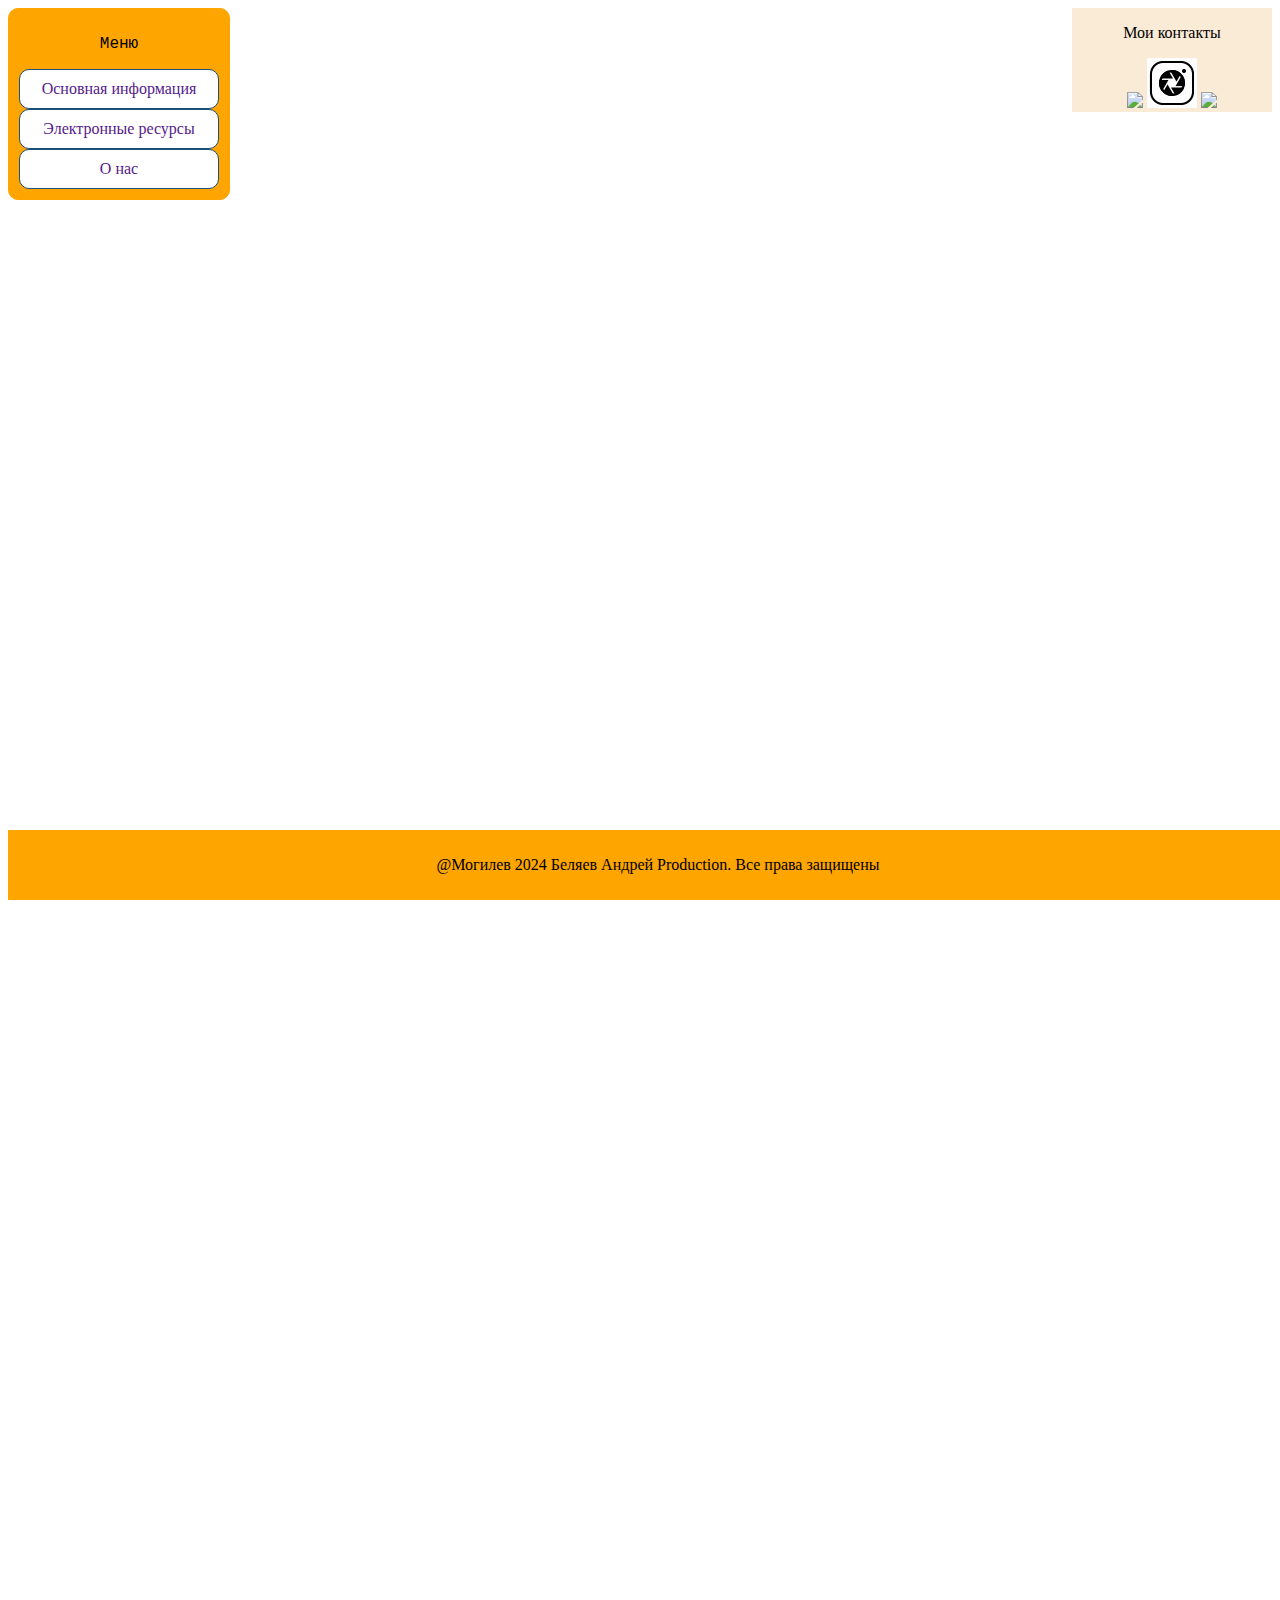
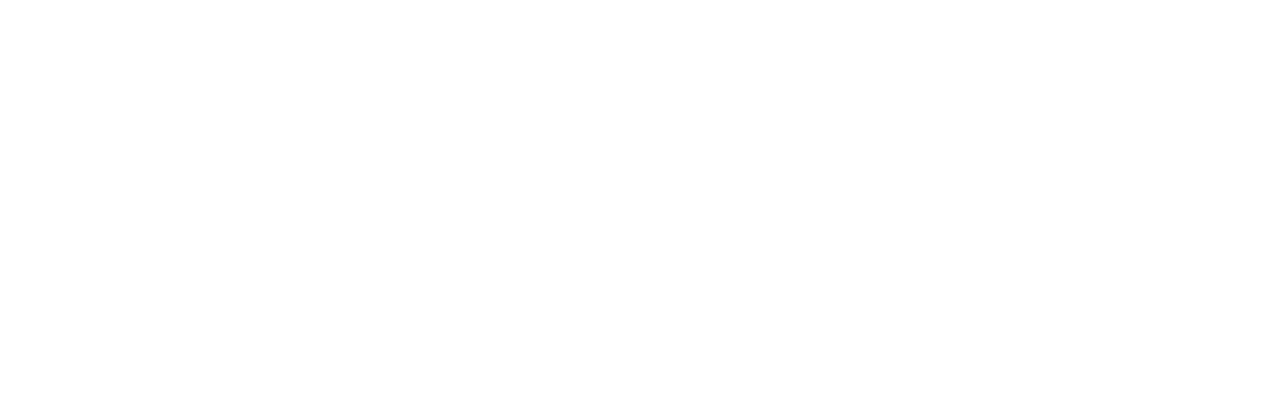
==== index.html @ e3d247da "initial commit" ====
<!Doctype html>
<html>
    <head>
        <title>Главная страница</title>
        <link rel="stylesheet"  href="style.css">
    </head>
    <body>
        <div class="container">
            <div class="container1">
                <nav>
                    <p style="font-size: 16px;font-family:monospace">Меню</p>
                    <a href="">Основная информация</a>
                    <a href="">Электронные ресурсы</a>
                    <a href="">О нас</a>
                </nav>
            </div>
            <div class="container2">
                <p>Мои контакты</p>
                <a  href="https://t.me/mk6564" target="_blank"><img  src="телеграм_1.png"></a>
    <a  href="https://www.instagram.com/_andrew_calisthenics?igsh=bjBrNmVqODhjdzBl" target="_blank"><img src="instagram.gif"></a>
    <a  href="https://vk.com/id205186467" target="_blank"><img src="vk_2.png"></a>
            </div>
        </div>
        <footer>
            <p>@Могилев 2024 Беляев Андрей Production. Все права  защищены</p>
        </footer>
    </body>
    </html>
---- style.css ----
.container
{
    width: auto;
    height: 2000px;
    display: flex;
    justify-content: space-between;
    align-items: flex-start;
}
.container2
{
    background-color: antiquewhite;
    width: 200px;
    height: auto;
    text-align: center;
    margin-left: auto;
}
.container1
{
    width: 200px;
    padding: 10px 10px;
    text-align: center;
    border-top: 1px solid orange;
    border-bottom:1px solid orange ;
    border-left:1px solid orange ;
    border-right:1px solid orange ;
    border-radius: 10px;
    background-color: orange;
}
.container1 a
{
    border-top:  1px  solid #1a507c;
    border-bottom: 1px solid #1a507c;
    display: block;
    padding: 10px;
    text-decoration: none;
    border-left: 1px solid #1a507c;
    border-right: 1px solid #1a507c;
    border-radius: 10px;
    background-color: white;
}
.container1 a:hover
{
    background-color: rgb(59, 199, 106);
}
footer
{
    background-color: orange;
    width: 100%;
    height: auto;
    padding:10px   10px;
    text-align: center;
    position: fixed;
    bottom: 0;
}
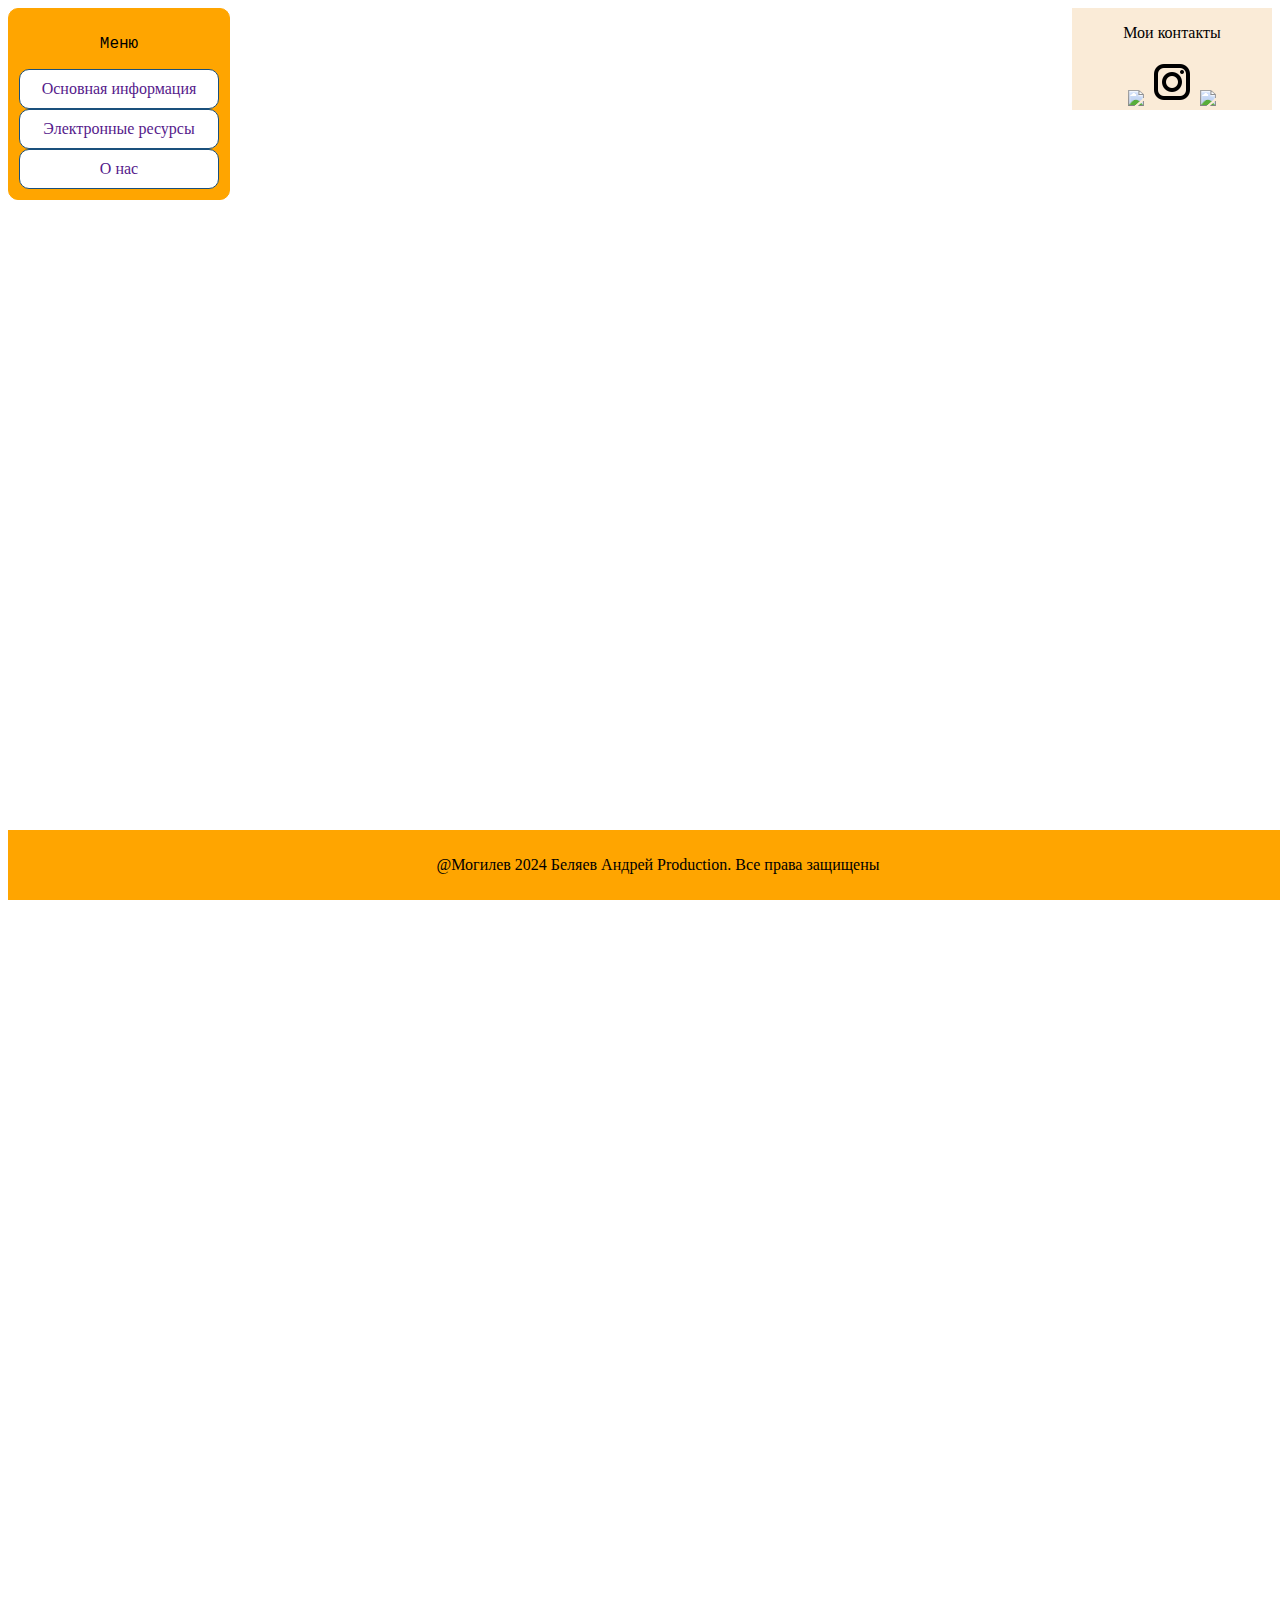
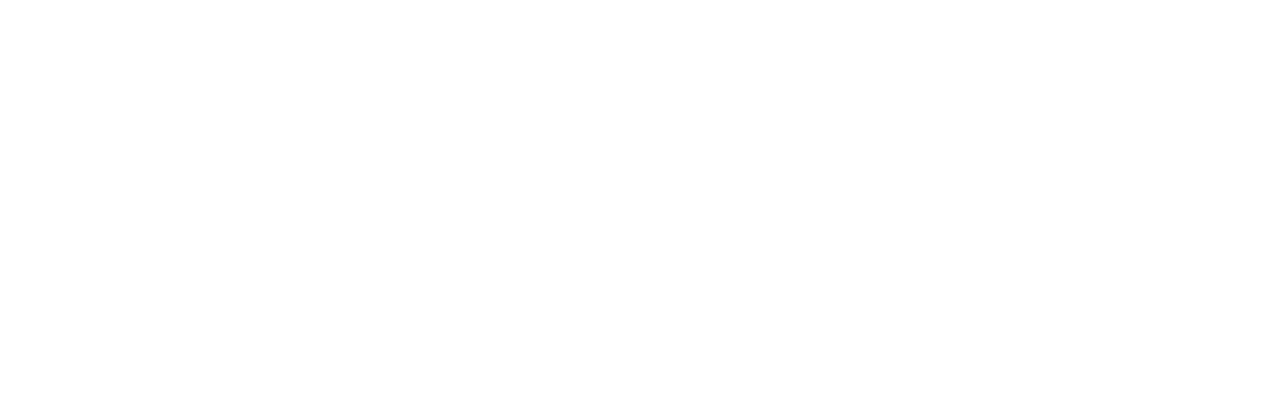
==== commit e3da4061: "initial commit" ====
--- a/index.html
+++ b/index.html
@@ -17,7 +17,7 @@
             <div class="container2">
                 <p>Мои контакты</p>
                 <a  href="https://t.me/mk6564" target="_blank"><img  src="телеграм_1.png"></a>
-    <a  href="https://www.instagram.com/_andrew_calisthenics?igsh=bjBrNmVqODhjdzBl" target="_blank"><img src="instagram.gif"></a>
+    <a  href="https://www.instagram.com/_andrew_calisthenics?igsh=bjBrNmVqODhjdzBl" target="_blank"><img src="instagram.png"></a>
     <a  href="https://vk.com/id205186467" target="_blank"><img src="vk_2.png"></a>
             </div>
         </div>
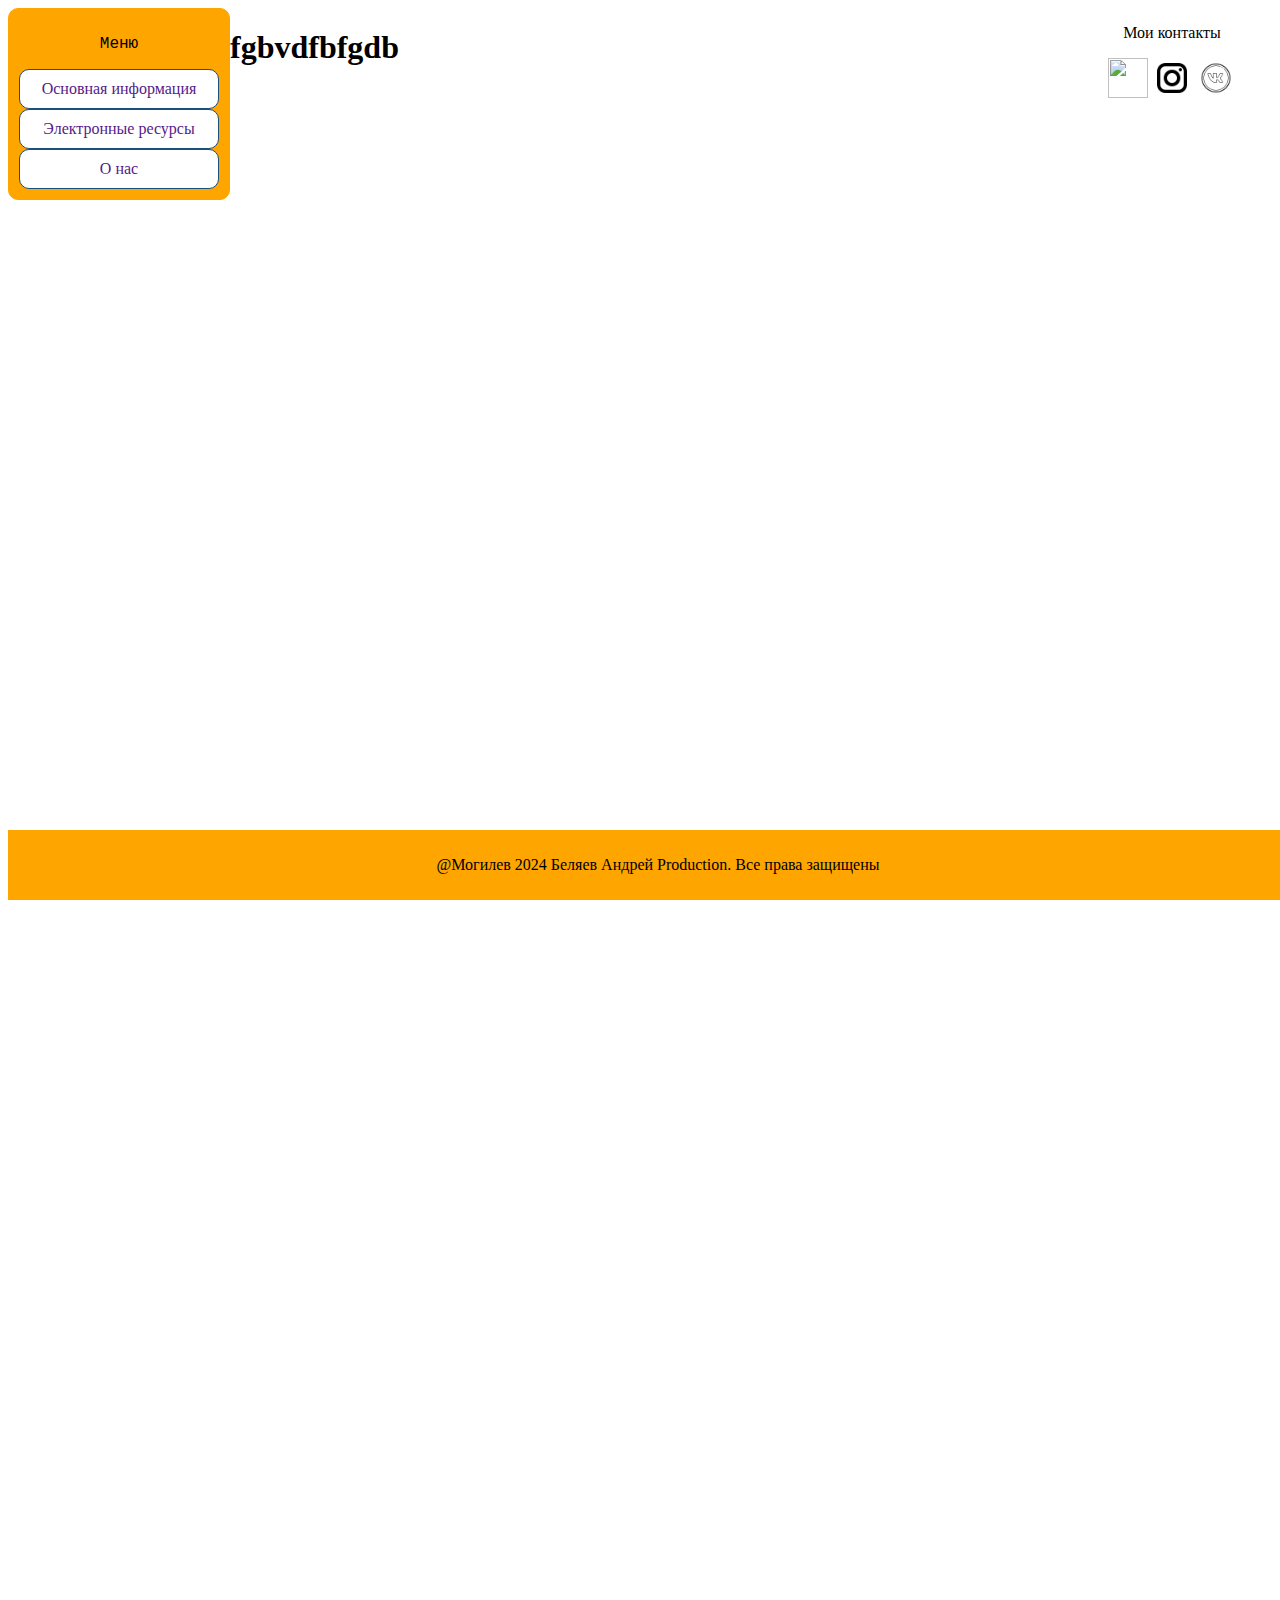
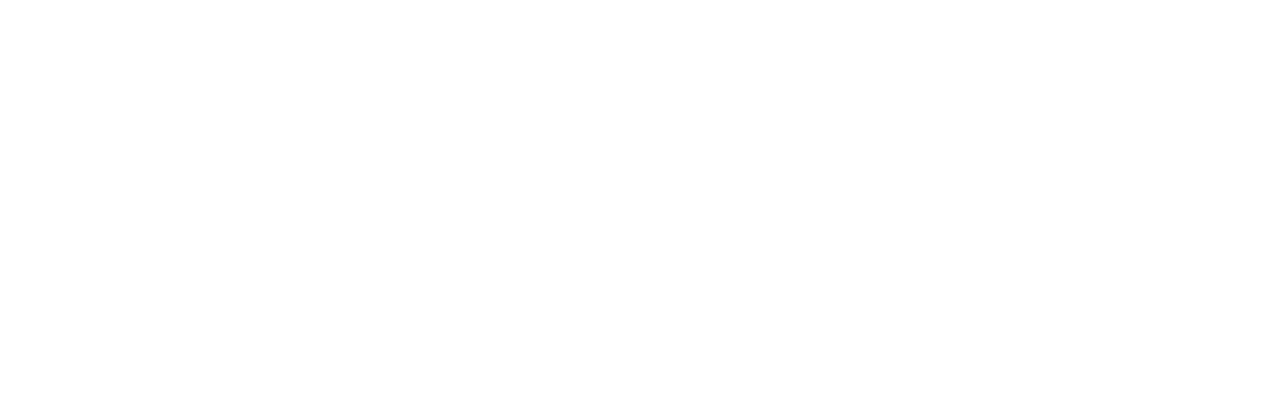
==== commit 72e31004: "initial commit" ====
--- a/index.html
+++ b/index.html
@@ -14,11 +14,14 @@
                     <a href="">О нас</a>
                 </nav>
             </div>
+            <div class="conteiner3">
+                <h1>fgbvdfbfgdb</h1>
+            </div>
             <div class="container2">
-                <p>Мои контакты</p>
-                <a  href="https://t.me/mk6564" target="_blank"><img  src="телеграм_1.png"></a>
+                <p class="blink">Мои контакты</p>
+                <a  href="https://t.me/mk6564" target="_blank"><img  src="telegram.png"></a>
     <a  href="https://www.instagram.com/_andrew_calisthenics?igsh=bjBrNmVqODhjdzBl" target="_blank"><img src="instagram.png"></a>
-    <a  href="https://vk.com/id205186467" target="_blank"><img src="vk_2.png"></a>
+    <a  href="https://vk.com/id205186467" target="_blank"><img src="vk.png"></a>
             </div>
         </div>
         <footer>
--- a/style.css
+++ b/style.css
@@ -8,7 +8,7 @@
 }
 .container2
 {
-    background-color: antiquewhite;
+    background-color: white;
     width: 200px;
     height: auto;
     text-align: center;
@@ -51,4 +51,19 @@
     text-align: center;
     position: fixed;
     bottom: 0;
+}
+img
+{
+    width: 40px;
+    height: 40px;
+}
+.blink
+{
+    animation: blinkingText 1.5s infinite;
+}
+@keyframes blinkingText 
+{
+    0%{opacity: 1;}
+    50%{opacity:0.3}
+    100%{opacity:0,2}
 }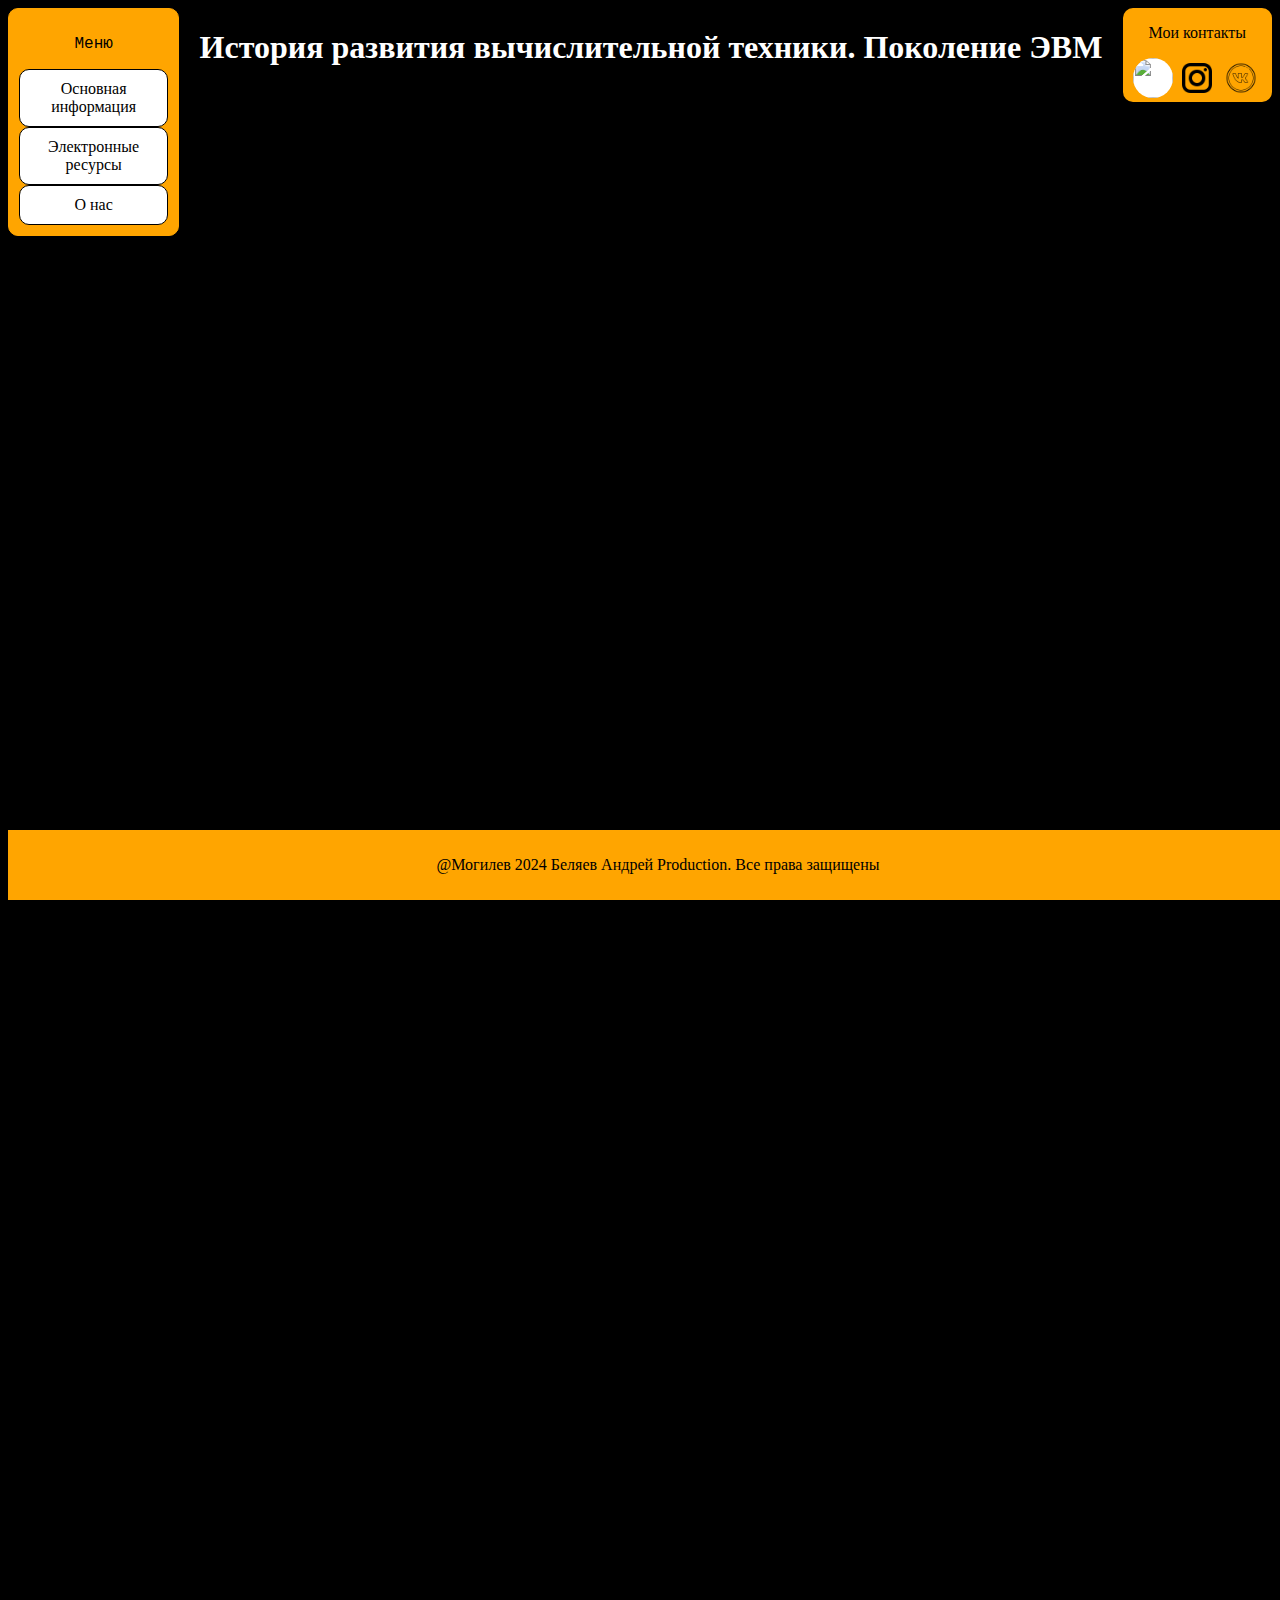
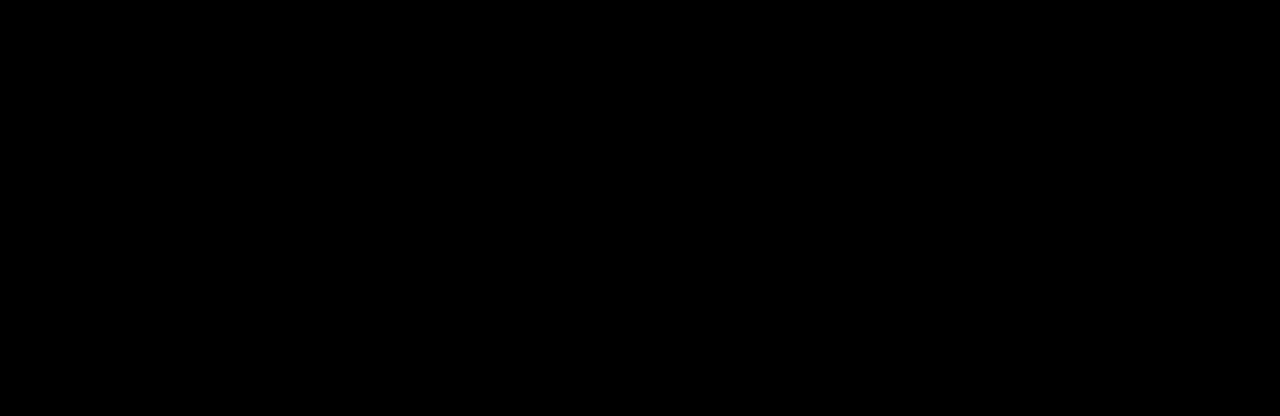
==== commit 4e8f7d82: "initial commit" ====
--- a/index.html
+++ b/index.html
@@ -15,11 +15,11 @@
                 </nav>
             </div>
             <div class="conteiner3">
-                <h1>fgbvdfbfgdb</h1>
+                <h1>История развития вычислительной техники. Поколение ЭВМ</h1>
             </div>
             <div class="container2">
                 <p class="blink">Мои контакты</p>
-                <a  href="https://t.me/mk6564" target="_blank"><img  src="telegram.png"></a>
+                <a  href="https://t.me/mk6564" target="_blank"><img  src="telegram.png" style="background-color: white;border-radius:20px"></a>
     <a  href="https://www.instagram.com/_andrew_calisthenics?igsh=bjBrNmVqODhjdzBl" target="_blank"><img src="instagram.png"></a>
     <a  href="https://vk.com/id205186467" target="_blank"><img src="vk.png"></a>
             </div>
--- a/style.css
+++ b/style.css
@@ -1,6 +1,10 @@
+body
+{
+    background-color: black;
+}
 .container
 {
-    width: auto;
+    width: 100%;
     height: 2000px;
     display: flex;
     justify-content: space-between;
@@ -8,11 +12,19 @@
 }
 .container2
 {
-    background-color: white;
+    background-color:orange;
     width: 200px;
     height: auto;
     text-align: center;
     margin-left: auto;
+    border-radius: 10px;
+}
+.conteiner3
+{
+    background-color:black;
+    width: 100%;
+    height: 100%;
+    text-align: center;
 }
 .container1
 {
@@ -25,29 +37,30 @@
     border-right:1px solid orange ;
     border-radius: 10px;
     background-color: orange;
+    text-decoration-color: black;
 }
 .container1 a
 {
-    border-top:  1px  solid #1a507c;
-    border-bottom: 1px solid #1a507c;
+    border-top:  1px solid black;
+    border-bottom: 1px solid black;
     display: block;
     padding: 10px;
     text-decoration: none;
-    border-left: 1px solid #1a507c;
-    border-right: 1px solid #1a507c;
+    border-left: 1px solid black;
+    border-right: 1px solid black;
     border-radius: 10px;
     background-color: white;
 }
 .container1 a:hover
 {
-    background-color: rgb(59, 199, 106);
+    background-color: white;
 }
 footer
 {
     background-color: orange;
     width: 100%;
     height: auto;
-    padding:10px   10px;
+    padding:10px 10px;
     text-align: center;
     position: fixed;
     bottom: 0;
@@ -61,9 +74,18 @@
 {
     animation: blinkingText 1.5s infinite;
 }
-@keyframes blinkingText 
+@keyframes blinkingText
+    {
+        0% { opacity: 1; }
+        50% { opacity: 0; }
+        100% { opacity: 1; }
+    }
+h1
 {
-    0%{opacity: 1;}
-    50%{opacity:0.3}
-    100%{opacity:0,2}
-}+    color: white;
+}
+a
+{
+    color:black;
+}
+    
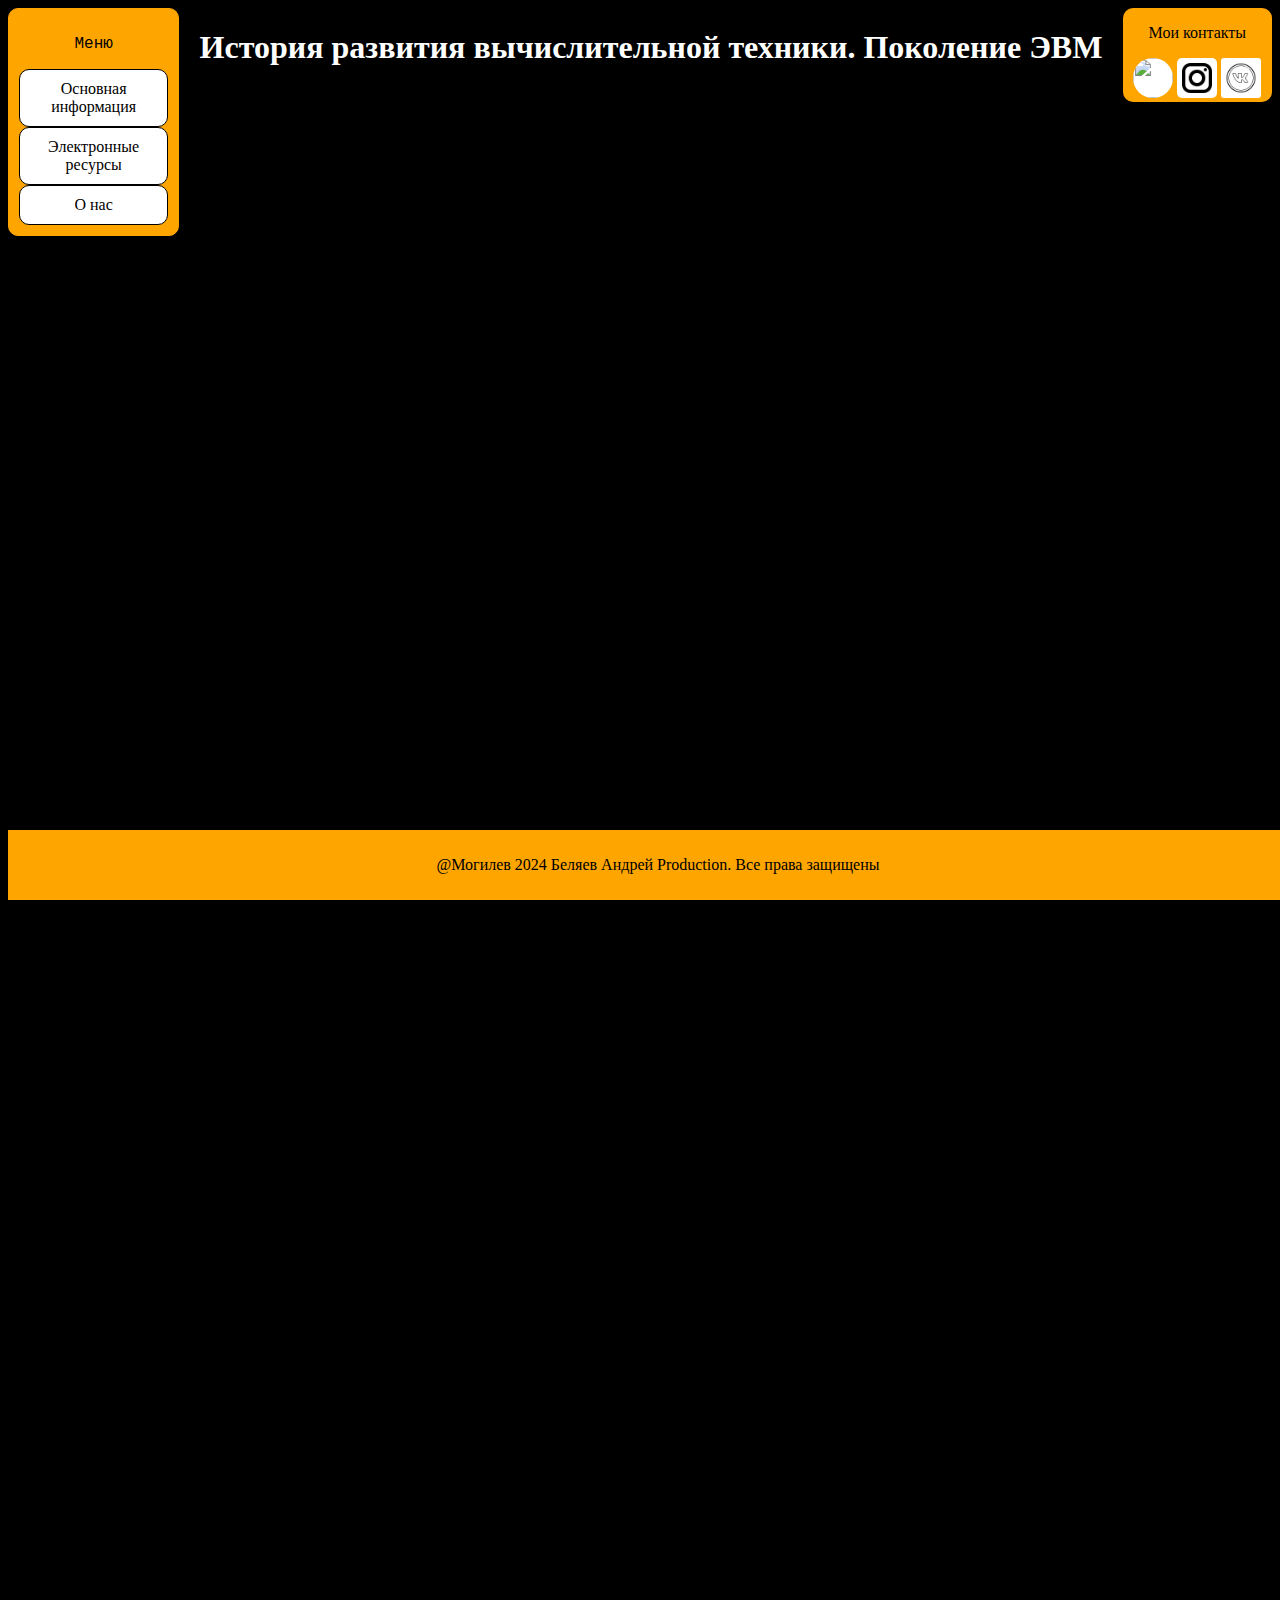
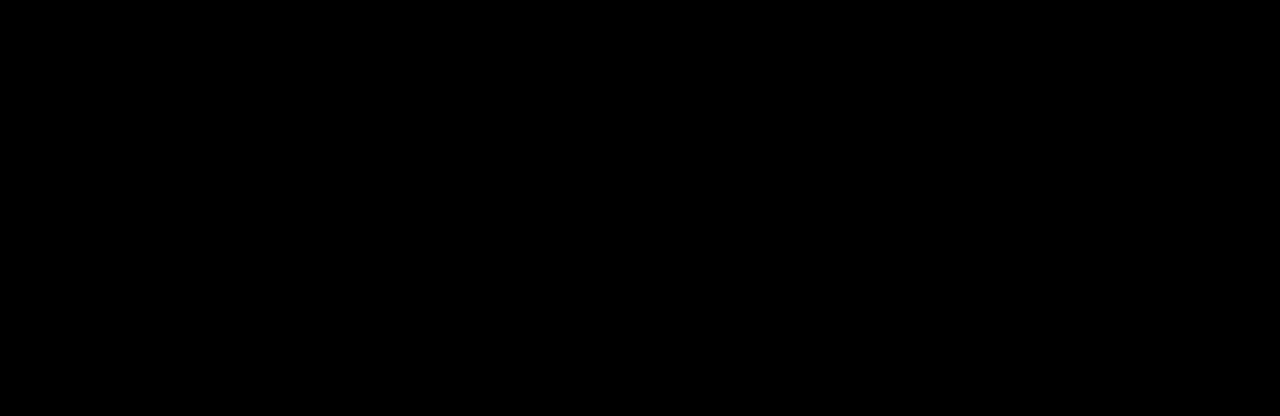
==== commit f642bf55: "initial commit" ====
--- a/index.html
+++ b/index.html
@@ -19,9 +19,9 @@
             </div>
             <div class="container2">
                 <p class="blink">Мои контакты</p>
-                <a  href="https://t.me/mk6564" target="_blank"><img  src="telegram.png" style="background-color: white;border-radius:20px"></a>
-    <a  href="https://www.instagram.com/_andrew_calisthenics?igsh=bjBrNmVqODhjdzBl" target="_blank"><img src="instagram.png"></a>
-    <a  href="https://vk.com/id205186467" target="_blank"><img src="vk.png"></a>
+                <a  href="https://t.me/mk6564" target="_blank"><img  src="telegram.png" style="background-color: white;border-radius:25px"></a>
+    <a  href="https://www.instagram.com/_andrew_calisthenics?igsh=bjBrNmVqODhjdzBl" target="_blank"><img src="instagram.png" style="background-color: white;border-radius:5px"></a>
+    <a  href="https://vk.com/id205186467" target="_blank"><img src="vk.png"style="background-color: white;border-radius:3px"></a>
             </div>
         </div>
         <footer>
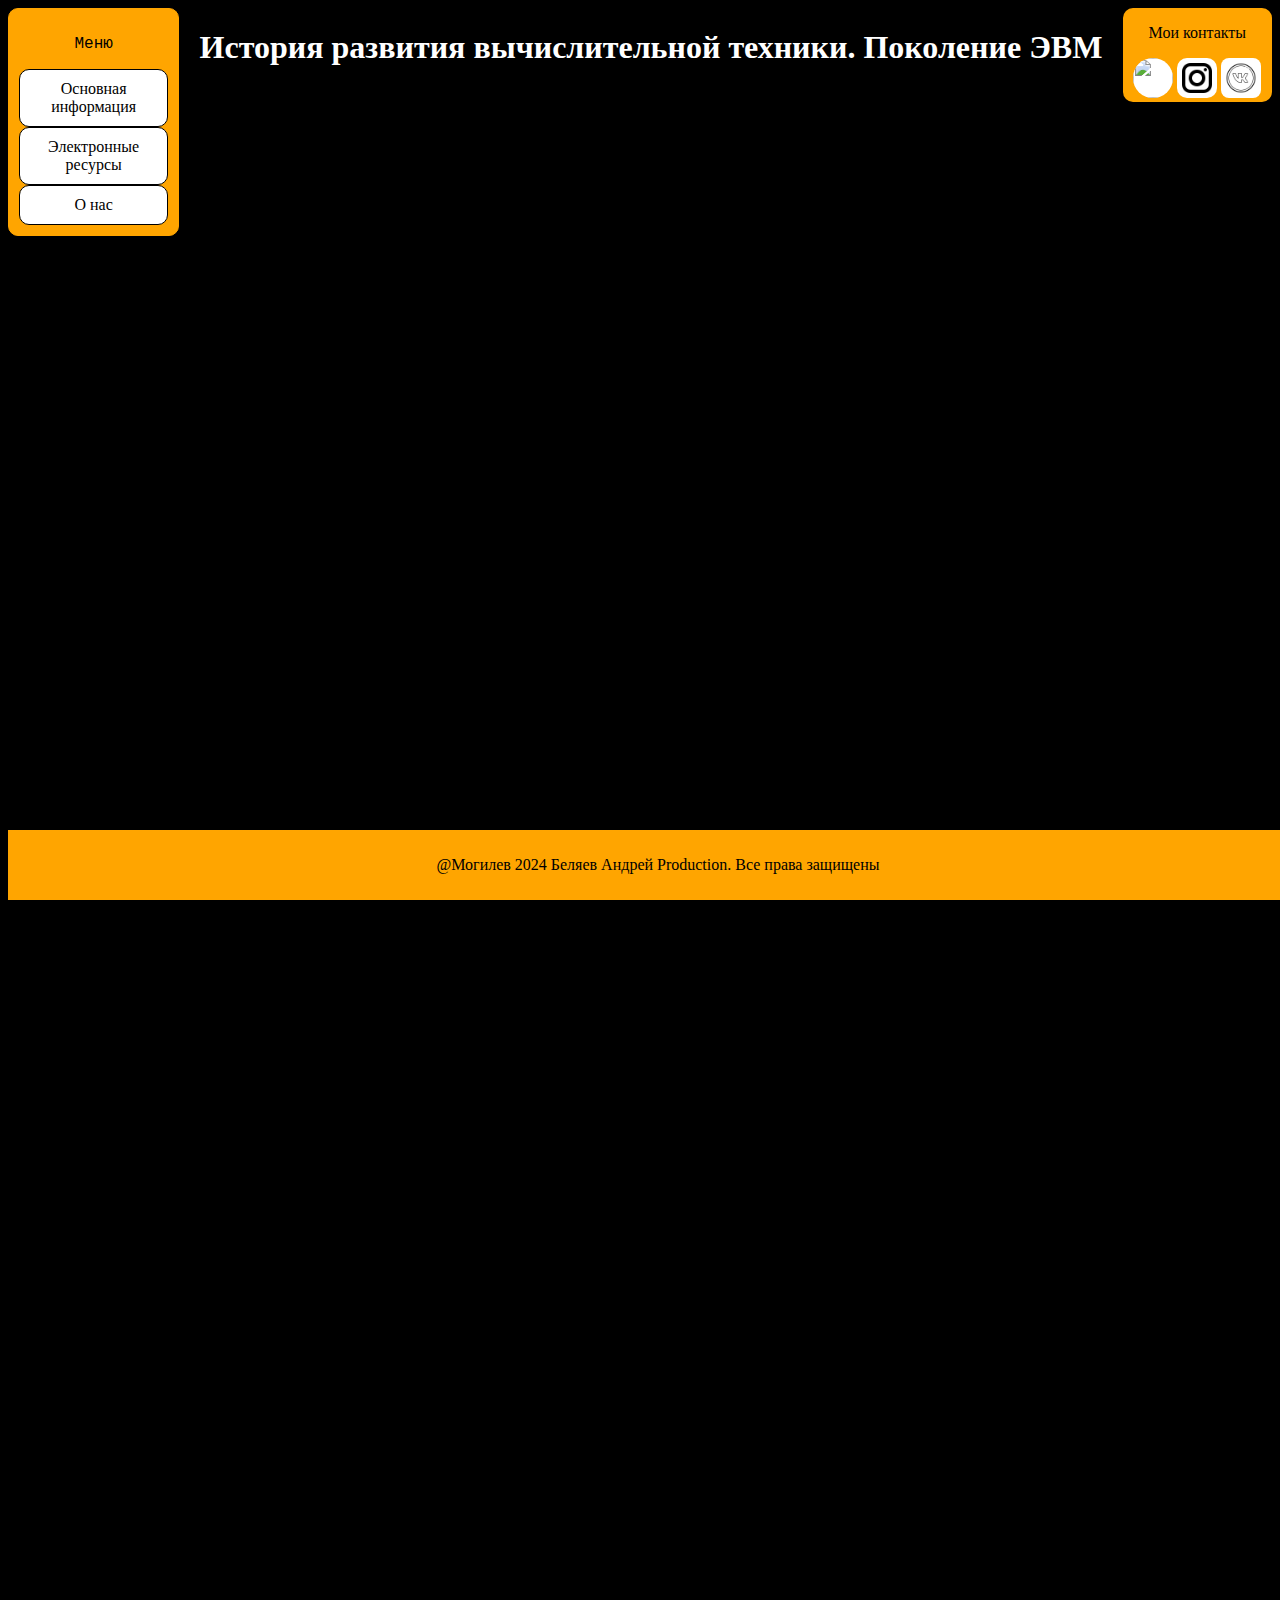
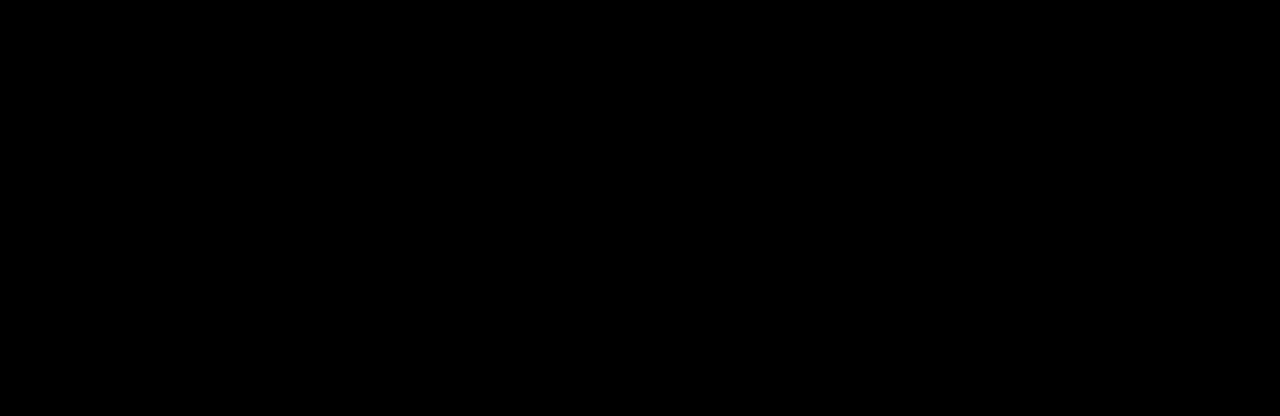
==== commit 34e4d079: "initial commit" ====
--- a/index.html
+++ b/index.html
@@ -20,8 +20,8 @@
             <div class="container2">
                 <p class="blink">Мои контакты</p>
                 <a  href="https://t.me/mk6564" target="_blank"><img  src="telegram.png" style="background-color: white;border-radius:25px"></a>
-    <a  href="https://www.instagram.com/_andrew_calisthenics?igsh=bjBrNmVqODhjdzBl" target="_blank"><img src="instagram.png" style="background-color: white;border-radius:5px"></a>
-    <a  href="https://vk.com/id205186467" target="_blank"><img src="vk.png"style="background-color: white;border-radius:3px"></a>
+    <a  href="https://www.instagram.com/_andrew_calisthenics?igsh=bjBrNmVqODhjdzBl" target="_blank"><img src="instagram.png" style="background-color: white;border-radius:10px"></a>
+    <a  href="https://vk.com/id205186467" target="_blank"><img src="vk.png"style="background-color: white;border-radius:8px"></a>
             </div>
         </div>
         <footer>
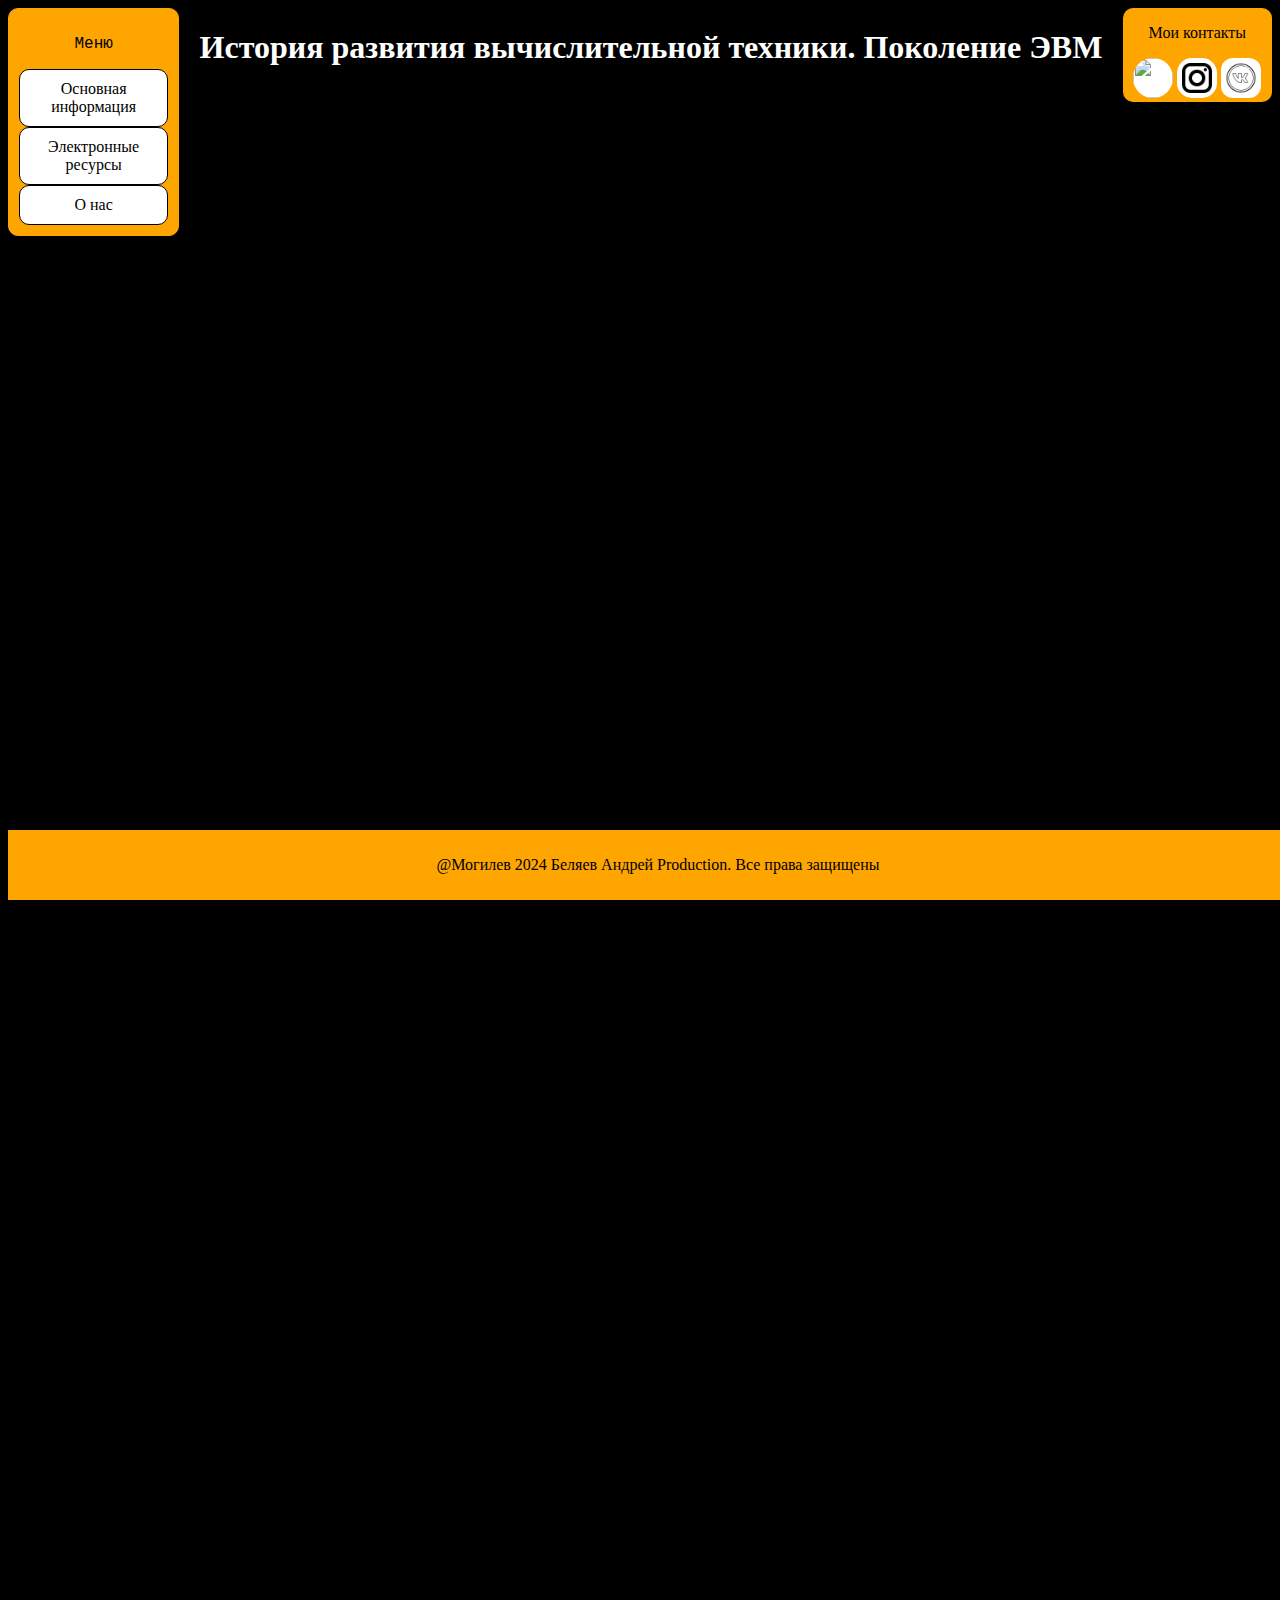
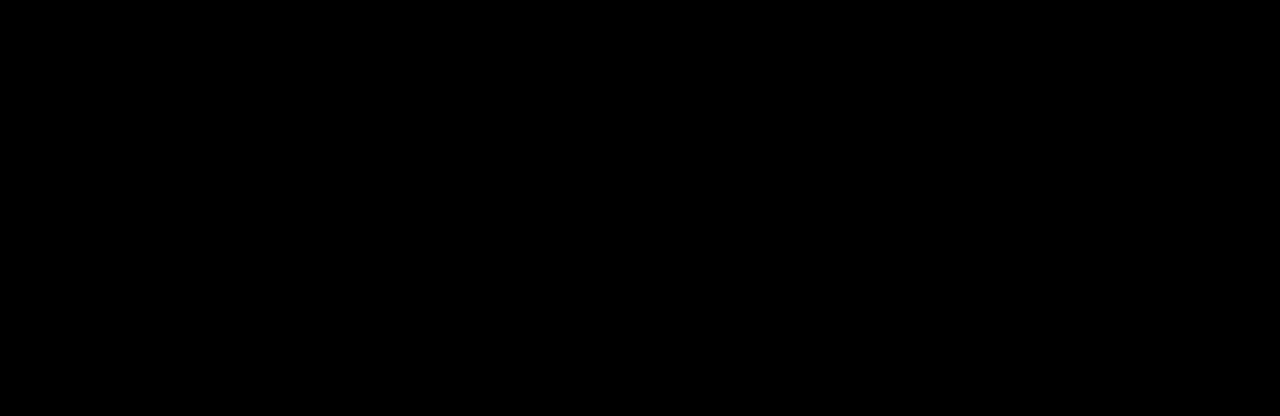
==== commit b111a834: "initial commit" ====
--- a/index.html
+++ b/index.html
@@ -9,9 +9,9 @@
             <div class="container1">
                 <nav>
                     <p style="font-size: 16px;font-family:monospace">Меню</p>
-                    <a href="">Основная информация</a>
-                    <a href="">Электронные ресурсы</a>
-                    <a href="">О нас</a>
+                    <a href="index1.html">Основная информация</a>
+                    <a href="index2.html">Электронные ресурсы</a>
+                    <a href="index3.html">О нас</a>
                 </nav>
             </div>
             <div class="conteiner3">
@@ -20,8 +20,8 @@
             <div class="container2">
                 <p class="blink">Мои контакты</p>
                 <a  href="https://t.me/mk6564" target="_blank"><img  src="telegram.png" style="background-color: white;border-radius:25px"></a>
-    <a  href="https://www.instagram.com/_andrew_calisthenics?igsh=bjBrNmVqODhjdzBl" target="_blank"><img src="instagram.png" style="background-color: white;border-radius:10px"></a>
-    <a  href="https://vk.com/id205186467" target="_blank"><img src="vk.png"style="background-color: white;border-radius:8px"></a>
+    <a  href="https://www.instagram.com/_andrew_calisthenics?igsh=bjBrNmVqODhjdzBl" target="_blank"><img src="instagram.png" style="background-color: white;border-radius:15px"></a>
+    <a  href="https://vk.com/id205186467" target="_blank"><img src="vk.png"style="background-color: white;border-radius:12px"></a>
             </div>
         </div>
         <footer>
--- a/style.css
+++ b/style.css
@@ -53,7 +53,7 @@
 }
 .container1 a:hover
 {
-    background-color: white;
+    background-color: orange;
 }
 footer
 {
